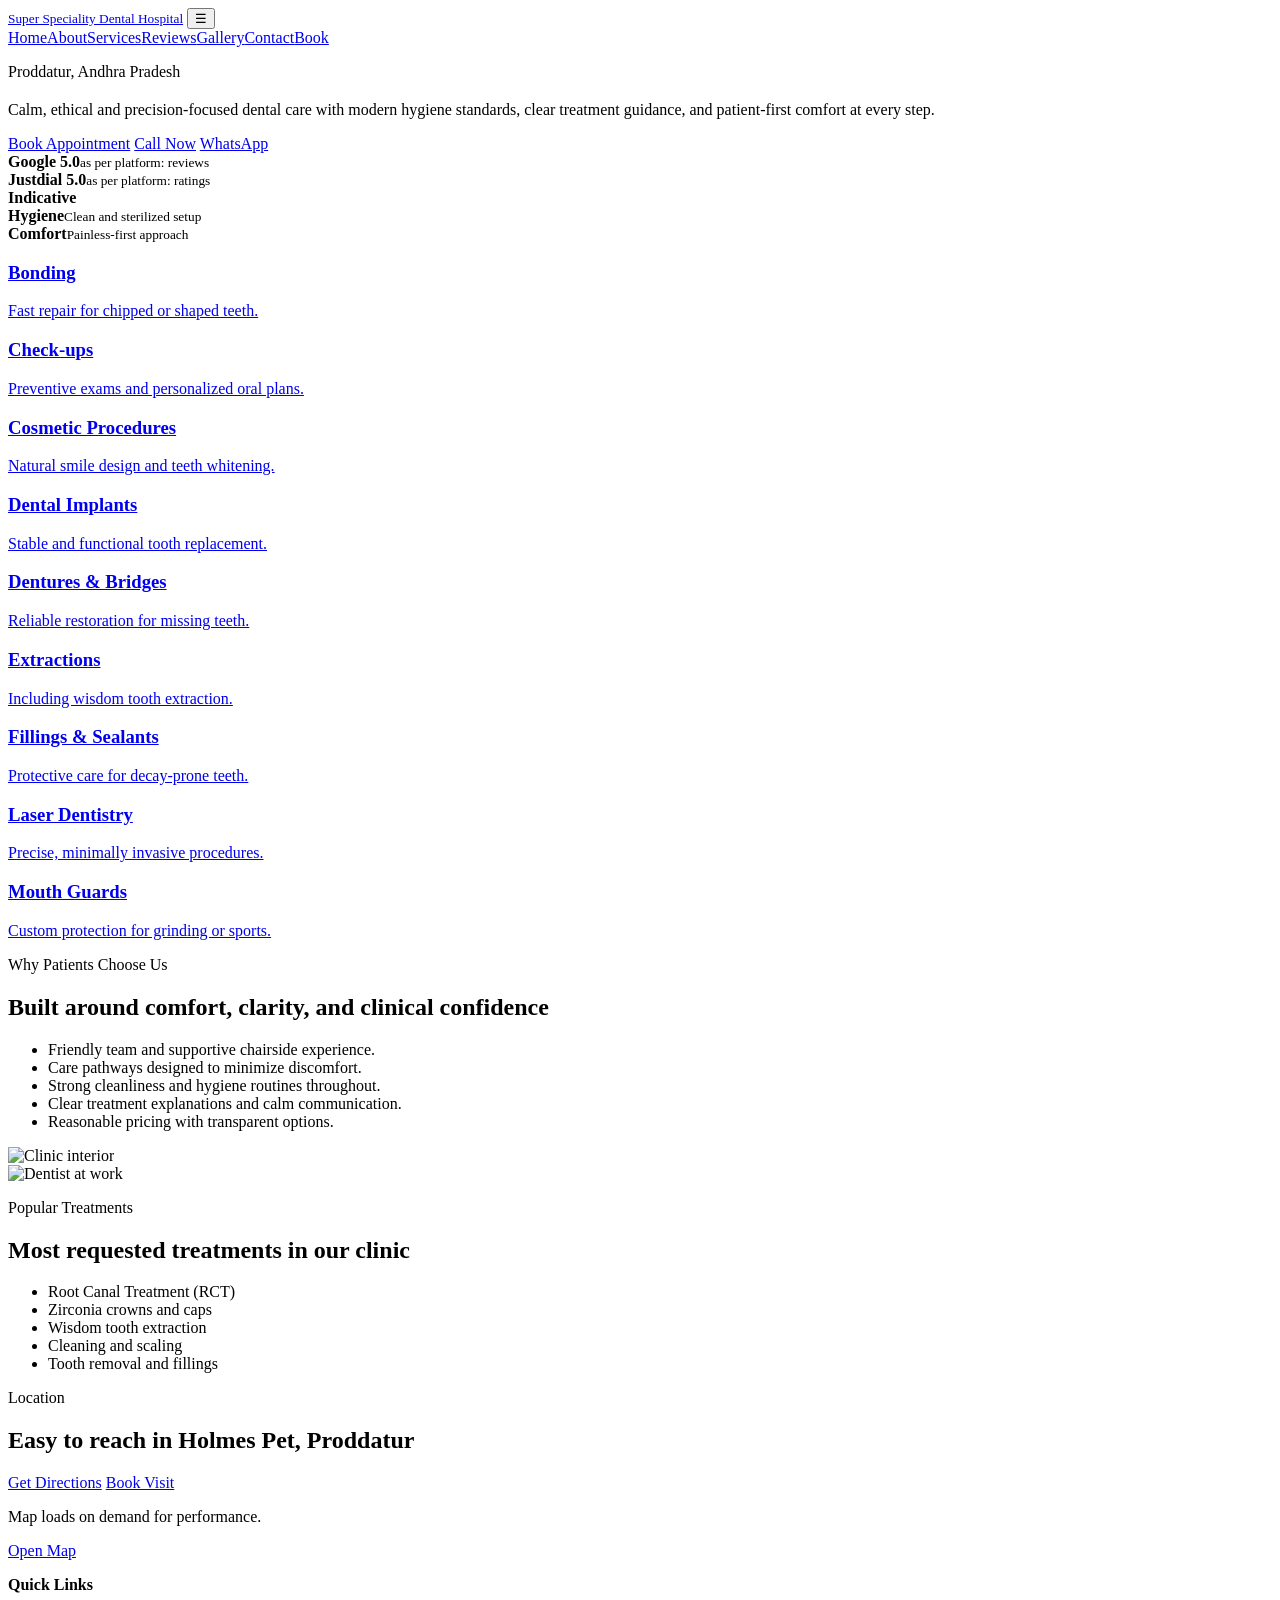
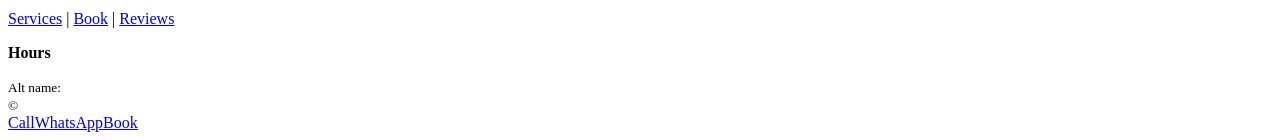
==== index.html @ b83d2870 "Add initial HTML structure for dental hospital site" ====
<!DOCTYPE html>
<html lang="en">
  <head>
    <meta charset="UTF-8" />
    <meta name="viewport" content="width=device-width, initial-scale=1.0" />
    <title>Sri Lakshmi Venkateswara Dental Hospital | Premium Dental Care in Proddatur</title>
    <meta
      name="description"
      content="Sri Lakshmi Venkateswara Dental Hospital in Proddatur offers comfortable dental care, Root Canal Treatment, zirconia crowns, extractions, scaling, and modern hygiene-focused dentistry."
    />
    <meta property="og:title" content="Sri Lakshmi Venkateswara Dental Hospital" />
    <meta property="og:description" content="Premium super speciality dental care in Proddatur, Andhra Pradesh." />
    <meta property="og:type" content="website" />
    <meta property="og:image" content="assets/img/hero-clinic.svg" />
    <link rel="stylesheet" href="assets/css/styles.css" />
    <script src="https://cdn.jsdelivr.net/npm/@tailwindcss/browser@4"></script>
    <script type="application/ld+json">
      {"@context":"https://schema.org","@type":"Dentist","name":"Sri Lakshmi Venkateswara Dental Hospital","areaServed":"Proddatur","address":{"@type":"PostalAddress","streetAddress":"Holmes Pet Rd, opposite Kanva Mart, Ward 20, Holmes Pet","addressLocality":"Proddatur","addressRegion":"Andhra Pradesh","postalCode":"516360","addressCountry":"IN"},"telephone":"+91 90522 77769","openingHours":["Mo-Su 09:00-21:00"]}
    </script>
  </head>
  <body>
    <header class="site-header">
      <div class="container header-row">
        <a class="brand" href="index.html"><strong data-clinic="name"></strong><small>Super Speciality Dental Hospital</small></a>
        <button class="nav-toggle" aria-label="Toggle menu" aria-expanded="false">☰</button>
        <nav class="main-nav" aria-label="Primary navigation">
          <a href="index.html" aria-current="page">Home</a><a href="about.html">About</a><a href="services.html">Services</a><a href="reviews.html">Reviews</a><a href="gallery.html">Gallery</a><a href="contact.html">Contact</a><a href="book.html">Book</a>
        </nav>
      </div>
    </header>

    <main>
      <section class="hero">
        <div class="container hero-inner reveal">
          <p class="eyebrow">Proddatur, Andhra Pradesh</p>
          <h1><span data-clinic="name"></span></h1>
          <p>Calm, ethical and precision-focused dental care with modern hygiene standards, clear treatment guidance, and patient-first comfort at every step.</p>
          <div class="cta-row">
            <a class="btn btn-primary" href="book.html">Book Appointment</a>
            <a class="btn btn-secondary" data-link="tel" href="#">Call Now</a>
            <a class="btn btn-secondary" data-link="wa" href="#" target="_blank" rel="noopener">WhatsApp</a>
          </div>
          <div class="trust-row">
            <div class="trust-item"><strong>Google 5.0</strong><small>as per platform: <span data-clinic="google-count"></span> reviews</small></div>
            <div class="trust-item"><strong>Justdial 5.0</strong><small>as per platform: <span data-clinic="justdial-count"></span> ratings</small></div>
            <div class="trust-item"><strong>Indicative</strong><small data-clinic="pricing"></small></div>
            <div class="trust-item"><strong>Hygiene</strong><small>Clean and sterilized setup</small></div>
            <div class="trust-item"><strong>Comfort</strong><small>Painless-first approach</small></div>
          </div>
        </div>
      </section>

      <section class="section">
        <div class="container grid services-grid">
          <a class="service-item reveal" href="services.html#bonding"><h3>Bonding</h3><p>Fast repair for chipped or shaped teeth.</p></a>
          <a class="service-item reveal" href="services.html#checkups"><h3>Check-ups</h3><p>Preventive exams and personalized oral plans.</p></a>
          <a class="service-item reveal" href="services.html#cosmetic"><h3>Cosmetic Procedures</h3><p>Natural smile design and teeth whitening.</p></a>
          <a class="service-item reveal" href="services.html#implants"><h3>Dental Implants</h3><p>Stable and functional tooth replacement.</p></a>
          <a class="service-item reveal" href="services.html#bridges"><h3>Dentures & Bridges</h3><p>Reliable restoration for missing teeth.</p></a>
          <a class="service-item reveal" href="services.html#extractions"><h3>Extractions</h3><p>Including wisdom tooth extraction.</p></a>
          <a class="service-item reveal" href="services.html#fillings"><h3>Fillings & Sealants</h3><p>Protective care for decay-prone teeth.</p></a>
          <a class="service-item reveal" href="services.html#laser"><h3>Laser Dentistry</h3><p>Precise, minimally invasive procedures.</p></a>
          <a class="service-item reveal" href="services.html#guards"><h3>Mouth Guards</h3><p>Custom protection for grinding or sports.</p></a>
        </div>
      </section>

      <section class="section">
        <div class="container split">
          <div class="reveal">
            <p class="eyebrow">Why Patients Choose Us</p>
            <h2>Built around comfort, clarity, and clinical confidence</h2>
            <ul class="list">
              <li>Friendly team and supportive chairside experience.</li>
              <li>Care pathways designed to minimize discomfort.</li>
              <li>Strong cleanliness and hygiene routines throughout.</li>
              <li>Clear treatment explanations and calm communication.</li>
              <li>Reasonable pricing with transparent options.</li>
            </ul>
          </div>
          <div class="media reveal">
            <img src="assets/img/interior.svg" srcset="assets/img/interior.svg 1x, assets/img/interior.svg 2x" alt="Clinic interior" loading="lazy" width="1200" height="800" />
          </div>
        </div>
      </section>

      <section class="section">
        <div class="container split">
          <div class="media reveal">
            <img src="assets/img/dentist-work.svg" srcset="assets/img/dentist-work.svg 1x, assets/img/dentist-work.svg 2x" alt="Dentist at work" loading="lazy" width="1200" height="800" />
          </div>
          <div class="reveal">
            <p class="eyebrow">Popular Treatments</p>
            <h2>Most requested treatments in our clinic</h2>
            <ul class="list">
              <li>Root Canal Treatment (RCT)</li>
              <li>Zirconia crowns and caps</li>
              <li>Wisdom tooth extraction</li>
              <li>Cleaning and scaling</li>
              <li>Tooth removal and fillings</li>
            </ul>
          </div>
        </div>
      </section>

      <section class="section">
        <div class="container split">
          <div class="reveal">
            <p class="eyebrow">Location</p>
            <h2>Easy to reach in Holmes Pet, Proddatur</h2>
            <p data-clinic="address"></p>
            <p style="margin-top: 0.7rem"><strong data-clinic="hours"></strong></p>
            <div class="cta-row" style="margin-top: 1rem">
              <a class="btn btn-secondary" data-link="dir" href="#" target="_blank" rel="noopener">Get Directions</a>
              <a class="btn btn-primary" href="book.html">Book Visit</a>
            </div>
          </div>
          <div class="map-placeholder reveal">
            <p>Map loads on demand for performance.</p>
            <a class="btn btn-secondary" data-link="dir" href="#" target="_blank" rel="noopener">Open Map</a>
          </div>
        </div>
      </section>
    </main>

    <footer class="footer">
      <div class="container footer-grid">
        <div><strong data-clinic="name"></strong><p data-clinic="address"></p><p><a data-link="tel" href="#" data-clinic="phone"></a></p></div>
        <div><strong>Quick Links</strong><p><a href="services.html">Services</a> | <a href="book.html">Book</a> | <a href="reviews.html">Reviews</a></p></div>
        <div><strong>Hours</strong><p data-clinic="hours"></p><small>Alt name: <span data-clinic="alt-name"></span></small></div>
      </div>
      <div class="container"><small>© <span id="year"></span> <span data-clinic="name"></span></small></div>
    </footer>

    <div class="mobile-bar"><a data-link="tel" href="#">Call</a><a data-link="wa" href="#" target="_blank" rel="noopener">WhatsApp</a><a href="book.html">Book</a></div>
    <script type="module" src="assets/js/main.js"></script>
  </body>
</html>
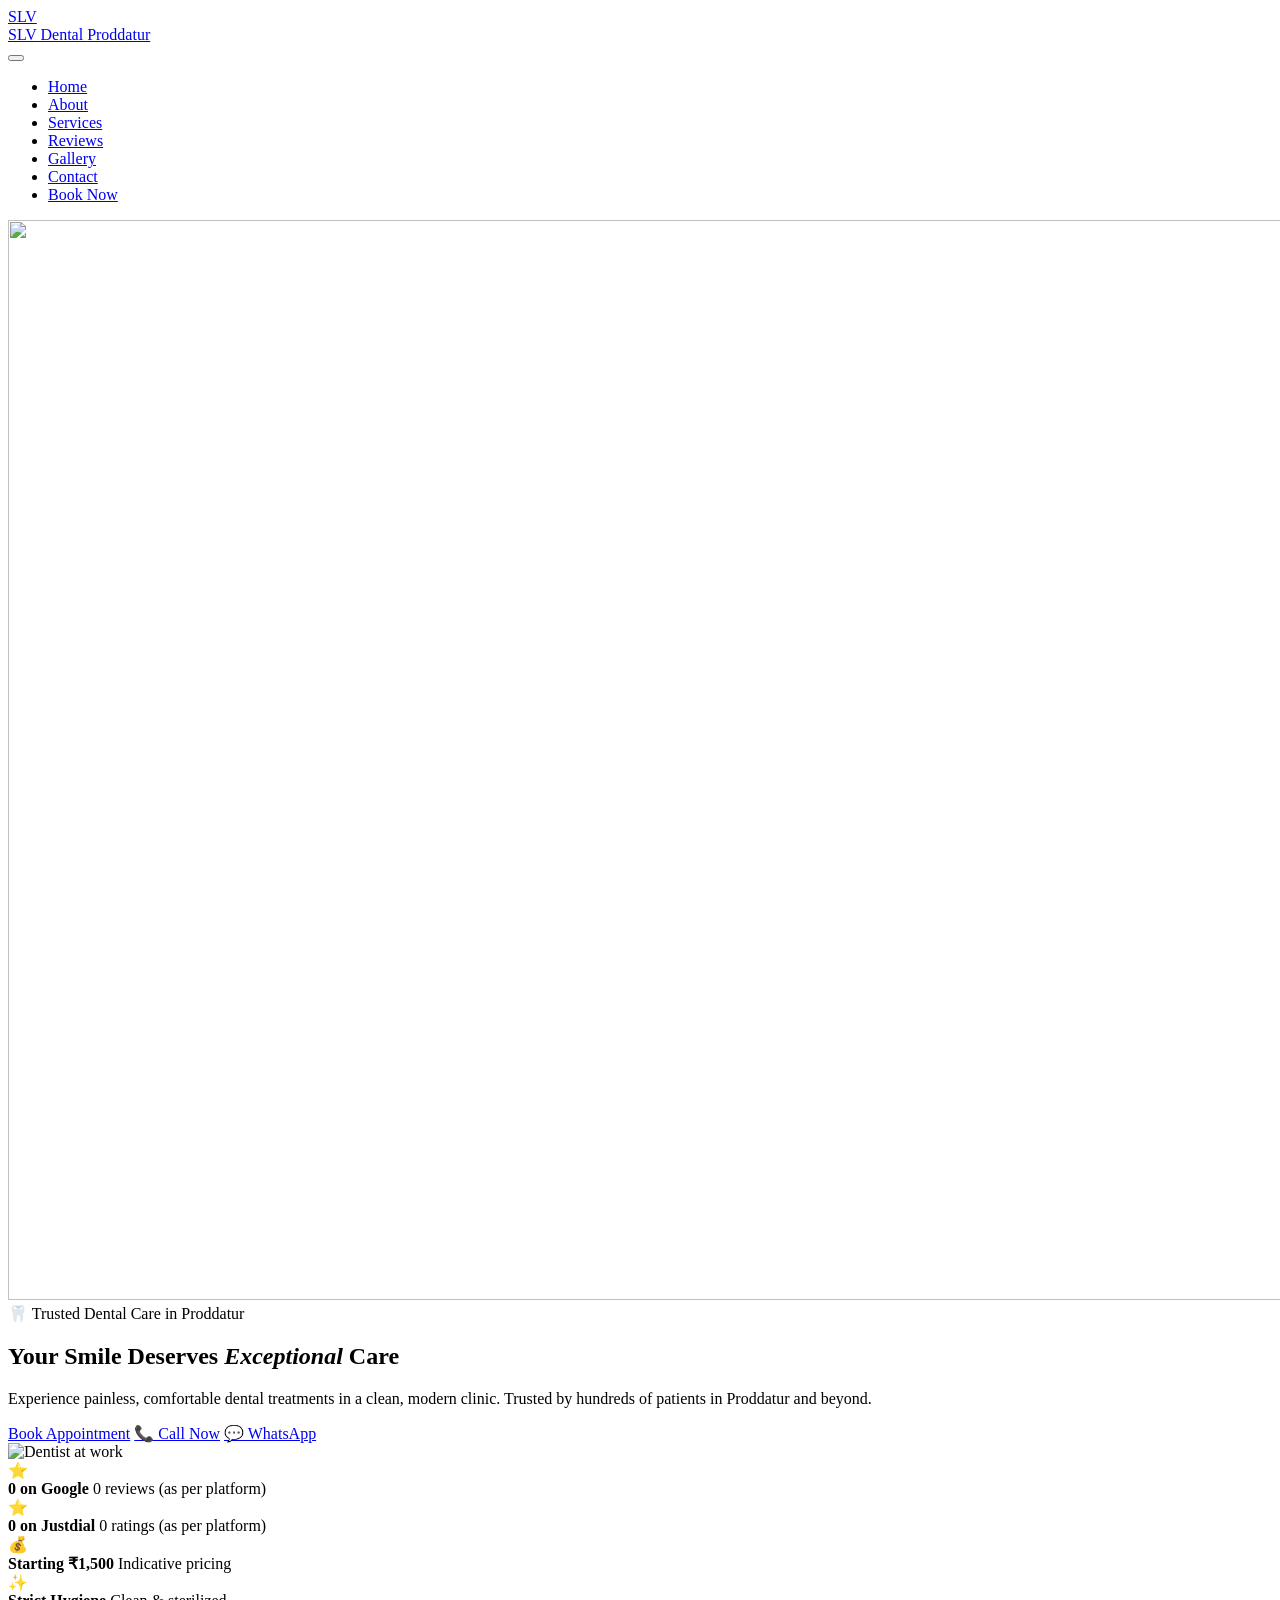
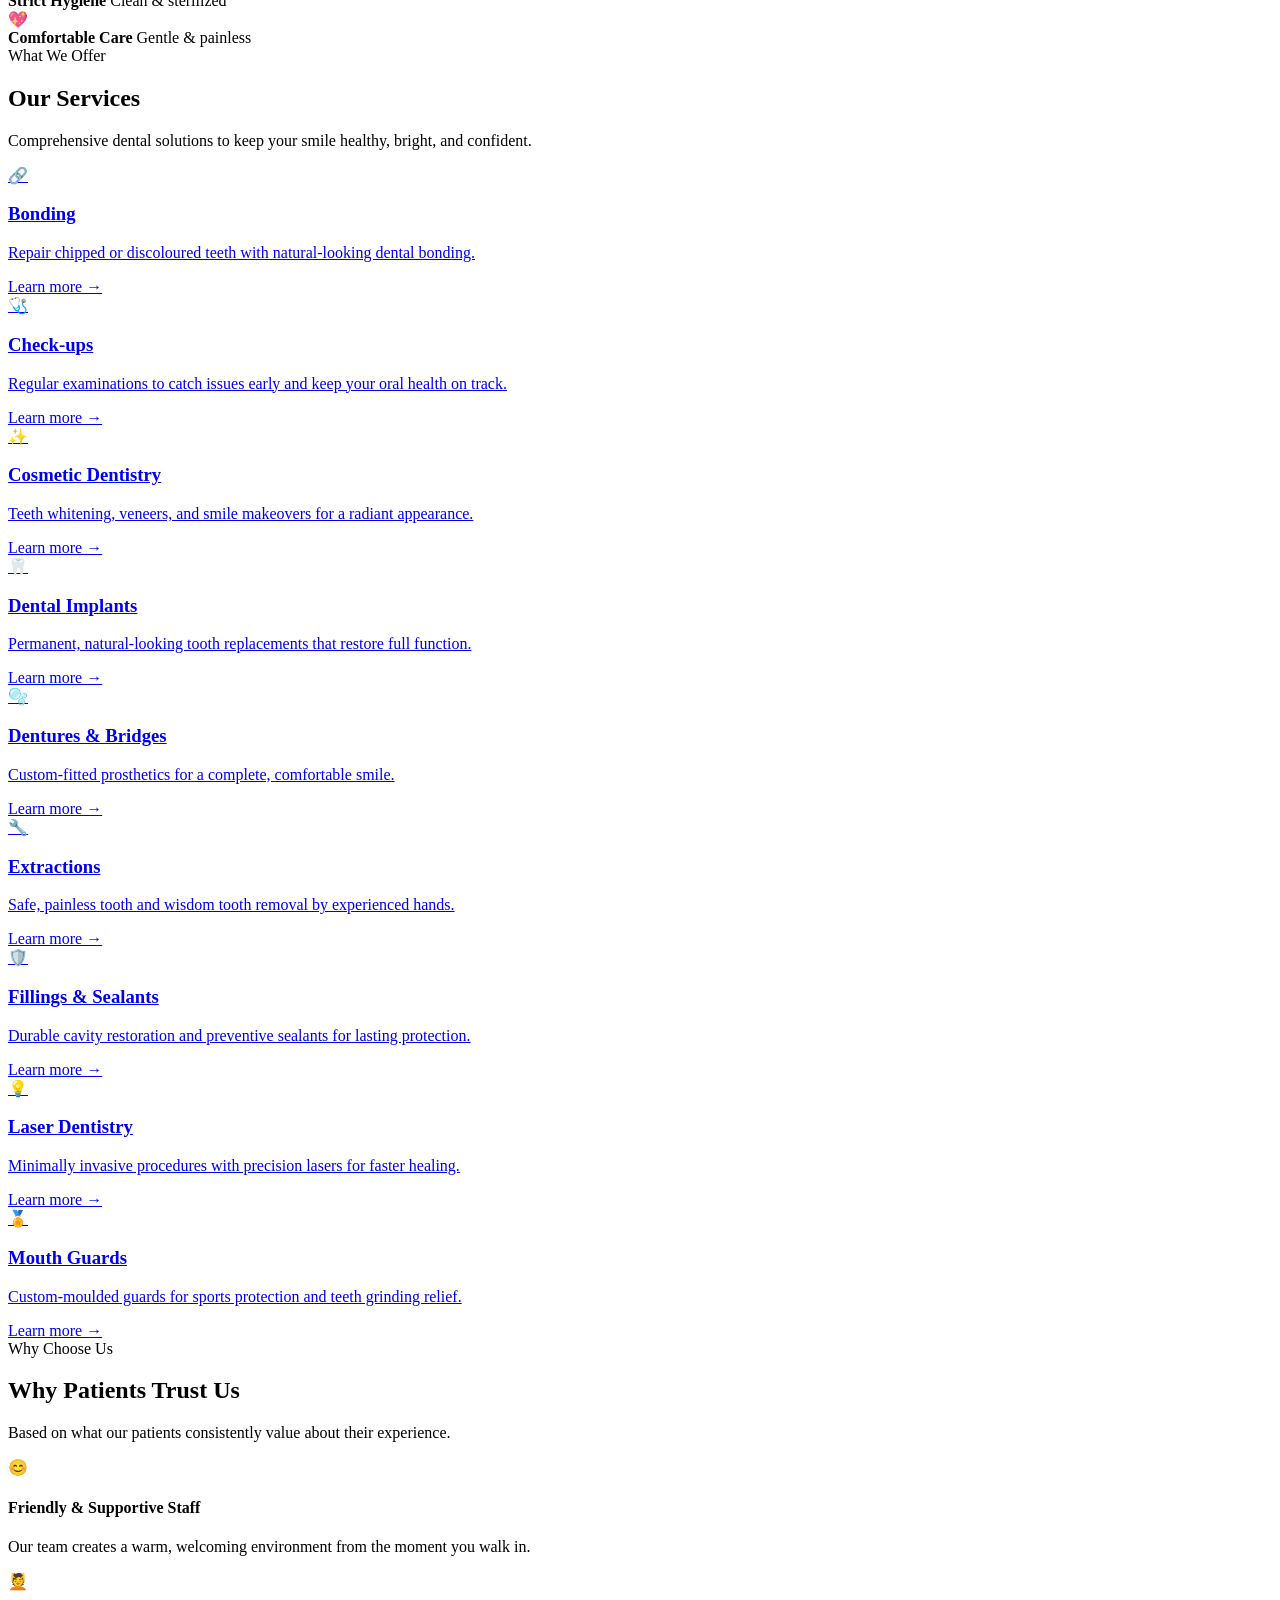
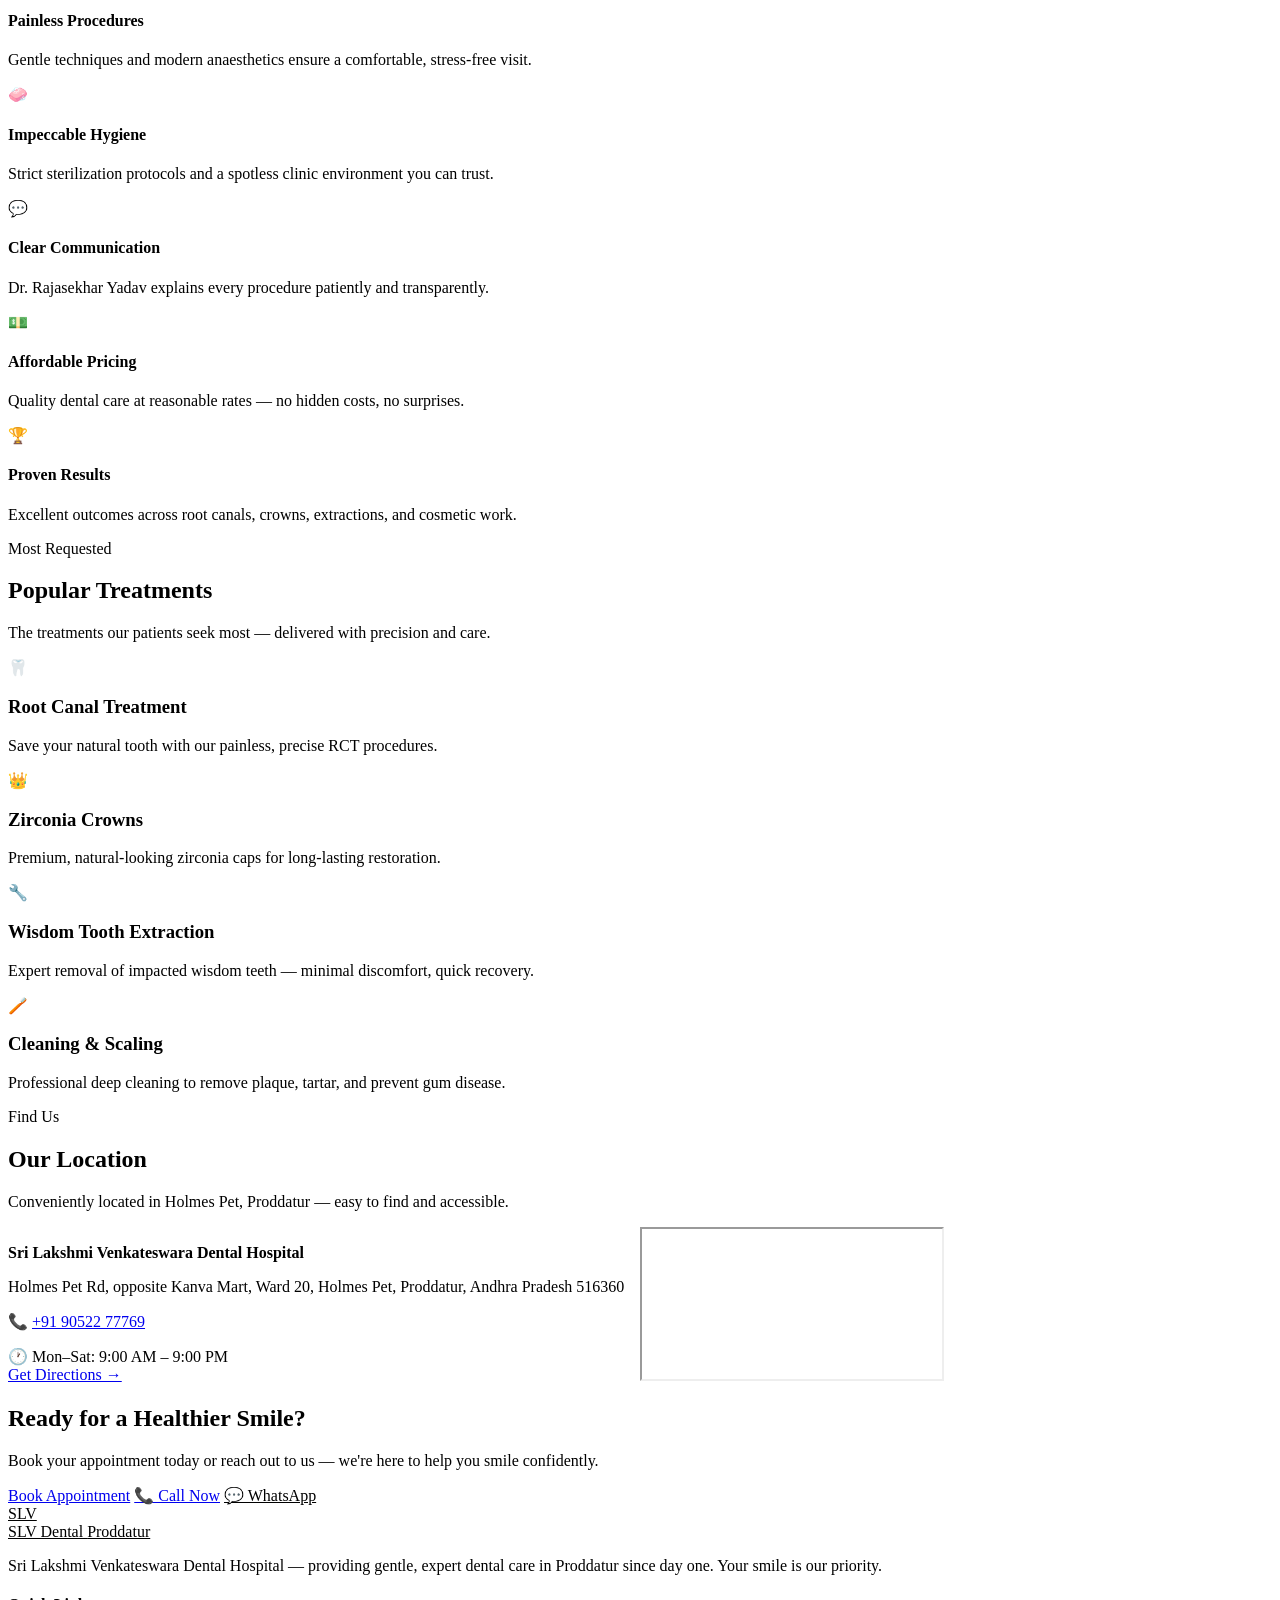
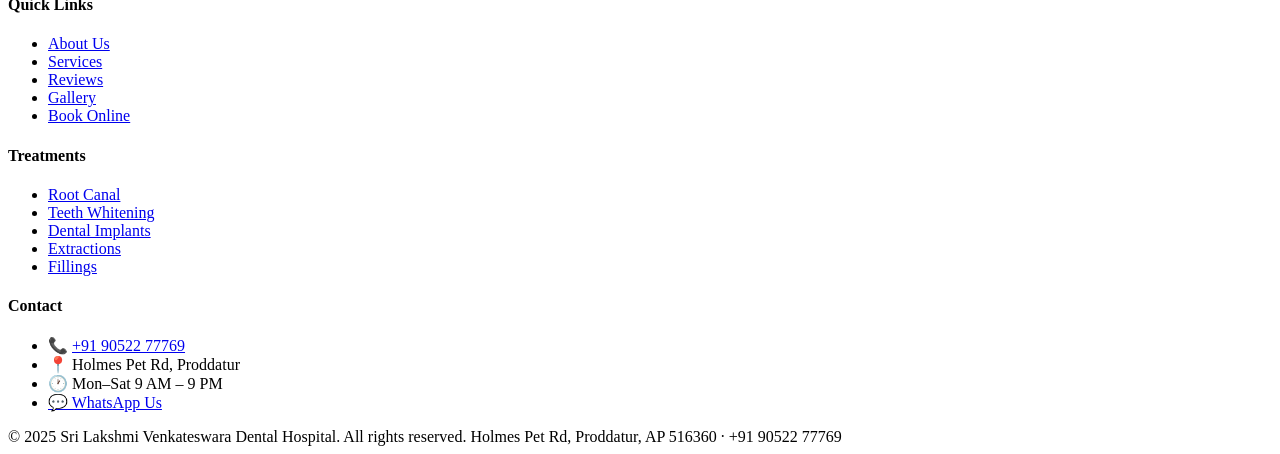
==== commit f748c1ec: "Add files via upload" ====
--- a/index.html
+++ b/index.html
@@ -1,137 +1,417 @@
-<!DOCTYPE html>
-<html lang="en">
-  <head>
-    <meta charset="UTF-8" />
-    <meta name="viewport" content="width=device-width, initial-scale=1.0" />
-    <title>Sri Lakshmi Venkateswara Dental Hospital | Premium Dental Care in Proddatur</title>
-    <meta
-      name="description"
-      content="Sri Lakshmi Venkateswara Dental Hospital in Proddatur offers comfortable dental care, Root Canal Treatment, zirconia crowns, extractions, scaling, and modern hygiene-focused dentistry."
-    />
-    <meta property="og:title" content="Sri Lakshmi Venkateswara Dental Hospital" />
-    <meta property="og:description" content="Premium super speciality dental care in Proddatur, Andhra Pradesh." />
-    <meta property="og:type" content="website" />
-    <meta property="og:image" content="assets/img/hero-clinic.svg" />
-    <link rel="stylesheet" href="assets/css/styles.css" />
-    <script src="https://cdn.jsdelivr.net/npm/@tailwindcss/browser@4"></script>
-    <script type="application/ld+json">
-      {"@context":"https://schema.org","@type":"Dentist","name":"Sri Lakshmi Venkateswara Dental Hospital","areaServed":"Proddatur","address":{"@type":"PostalAddress","streetAddress":"Holmes Pet Rd, opposite Kanva Mart, Ward 20, Holmes Pet","addressLocality":"Proddatur","addressRegion":"Andhra Pradesh","postalCode":"516360","addressCountry":"IN"},"telephone":"+91 90522 77769","openingHours":["Mo-Su 09:00-21:00"]}
-    </script>
-  </head>
-  <body>
-    <header class="site-header">
-      <div class="container header-row">
-        <a class="brand" href="index.html"><strong data-clinic="name"></strong><small>Super Speciality Dental Hospital</small></a>
-        <button class="nav-toggle" aria-label="Toggle menu" aria-expanded="false">☰</button>
-        <nav class="main-nav" aria-label="Primary navigation">
-          <a href="index.html" aria-current="page">Home</a><a href="about.html">About</a><a href="services.html">Services</a><a href="reviews.html">Reviews</a><a href="gallery.html">Gallery</a><a href="contact.html">Contact</a><a href="book.html">Book</a>
-        </nav>
-      </div>
-    </header>
-
-    <main>
-      <section class="hero">
-        <div class="container hero-inner reveal">
-          <p class="eyebrow">Proddatur, Andhra Pradesh</p>
-          <h1><span data-clinic="name"></span></h1>
-          <p>Calm, ethical and precision-focused dental care with modern hygiene standards, clear treatment guidance, and patient-first comfort at every step.</p>
-          <div class="cta-row">
-            <a class="btn btn-primary" href="book.html">Book Appointment</a>
-            <a class="btn btn-secondary" data-link="tel" href="#">Call Now</a>
-            <a class="btn btn-secondary" data-link="wa" href="#" target="_blank" rel="noopener">WhatsApp</a>
-          </div>
-          <div class="trust-row">
-            <div class="trust-item"><strong>Google 5.0</strong><small>as per platform: <span data-clinic="google-count"></span> reviews</small></div>
-            <div class="trust-item"><strong>Justdial 5.0</strong><small>as per platform: <span data-clinic="justdial-count"></span> ratings</small></div>
-            <div class="trust-item"><strong>Indicative</strong><small data-clinic="pricing"></small></div>
-            <div class="trust-item"><strong>Hygiene</strong><small>Clean and sterilized setup</small></div>
-            <div class="trust-item"><strong>Comfort</strong><small>Painless-first approach</small></div>
-          </div>
-        </div>
-      </section>
-
-      <section class="section">
-        <div class="container grid services-grid">
-          <a class="service-item reveal" href="services.html#bonding"><h3>Bonding</h3><p>Fast repair for chipped or shaped teeth.</p></a>
-          <a class="service-item reveal" href="services.html#checkups"><h3>Check-ups</h3><p>Preventive exams and personalized oral plans.</p></a>
-          <a class="service-item reveal" href="services.html#cosmetic"><h3>Cosmetic Procedures</h3><p>Natural smile design and teeth whitening.</p></a>
-          <a class="service-item reveal" href="services.html#implants"><h3>Dental Implants</h3><p>Stable and functional tooth replacement.</p></a>
-          <a class="service-item reveal" href="services.html#bridges"><h3>Dentures & Bridges</h3><p>Reliable restoration for missing teeth.</p></a>
-          <a class="service-item reveal" href="services.html#extractions"><h3>Extractions</h3><p>Including wisdom tooth extraction.</p></a>
-          <a class="service-item reveal" href="services.html#fillings"><h3>Fillings & Sealants</h3><p>Protective care for decay-prone teeth.</p></a>
-          <a class="service-item reveal" href="services.html#laser"><h3>Laser Dentistry</h3><p>Precise, minimally invasive procedures.</p></a>
-          <a class="service-item reveal" href="services.html#guards"><h3>Mouth Guards</h3><p>Custom protection for grinding or sports.</p></a>
-        </div>
-      </section>
-
-      <section class="section">
-        <div class="container split">
-          <div class="reveal">
-            <p class="eyebrow">Why Patients Choose Us</p>
-            <h2>Built around comfort, clarity, and clinical confidence</h2>
-            <ul class="list">
-              <li>Friendly team and supportive chairside experience.</li>
-              <li>Care pathways designed to minimize discomfort.</li>
-              <li>Strong cleanliness and hygiene routines throughout.</li>
-              <li>Clear treatment explanations and calm communication.</li>
-              <li>Reasonable pricing with transparent options.</li>
-            </ul>
-          </div>
-          <div class="media reveal">
-            <img src="assets/img/interior.svg" srcset="assets/img/interior.svg 1x, assets/img/interior.svg 2x" alt="Clinic interior" loading="lazy" width="1200" height="800" />
-          </div>
-        </div>
-      </section>
-
-      <section class="section">
-        <div class="container split">
-          <div class="media reveal">
-            <img src="assets/img/dentist-work.svg" srcset="assets/img/dentist-work.svg 1x, assets/img/dentist-work.svg 2x" alt="Dentist at work" loading="lazy" width="1200" height="800" />
-          </div>
-          <div class="reveal">
-            <p class="eyebrow">Popular Treatments</p>
-            <h2>Most requested treatments in our clinic</h2>
-            <ul class="list">
-              <li>Root Canal Treatment (RCT)</li>
-              <li>Zirconia crowns and caps</li>
-              <li>Wisdom tooth extraction</li>
-              <li>Cleaning and scaling</li>
-              <li>Tooth removal and fillings</li>
-            </ul>
-          </div>
-        </div>
-      </section>
-
-      <section class="section">
-        <div class="container split">
-          <div class="reveal">
-            <p class="eyebrow">Location</p>
-            <h2>Easy to reach in Holmes Pet, Proddatur</h2>
-            <p data-clinic="address"></p>
-            <p style="margin-top: 0.7rem"><strong data-clinic="hours"></strong></p>
-            <div class="cta-row" style="margin-top: 1rem">
-              <a class="btn btn-secondary" data-link="dir" href="#" target="_blank" rel="noopener">Get Directions</a>
-              <a class="btn btn-primary" href="book.html">Book Visit</a>
-            </div>
-          </div>
-          <div class="map-placeholder reveal">
-            <p>Map loads on demand for performance.</p>
-            <a class="btn btn-secondary" data-link="dir" href="#" target="_blank" rel="noopener">Open Map</a>
-          </div>
-        </div>
-      </section>
-    </main>
-
-    <footer class="footer">
-      <div class="container footer-grid">
-        <div><strong data-clinic="name"></strong><p data-clinic="address"></p><p><a data-link="tel" href="#" data-clinic="phone"></a></p></div>
-        <div><strong>Quick Links</strong><p><a href="services.html">Services</a> | <a href="book.html">Book</a> | <a href="reviews.html">Reviews</a></p></div>
-        <div><strong>Hours</strong><p data-clinic="hours"></p><small>Alt name: <span data-clinic="alt-name"></span></small></div>
-      </div>
-      <div class="container"><small>© <span id="year"></span> <span data-clinic="name"></span></small></div>
-    </footer>
-
-    <div class="mobile-bar"><a data-link="tel" href="#">Call</a><a data-link="wa" href="#" target="_blank" rel="noopener">WhatsApp</a><a href="book.html">Book</a></div>
-    <script type="module" src="assets/js/main.js"></script>
-  </body>
-</html>
+<!DOCTYPE html>
+<html lang="en">
+
+<head>
+  <meta charset="UTF-8">
+  <meta name="viewport" content="width=device-width, initial-scale=1.0">
+  <title>Sri Lakshmi Venkateswara Dental Hospital — Premium Dental Care in Proddatur</title>
+  <meta name="description"
+    content="Sri Lakshmi Venkateswara Dental Hospital — Proddatur's trusted dental clinic. Painless root canals, zirconia crowns, implants, and cosmetic dentistry by Dr. Rajasekhar Yadav. Book your appointment today.">
+  <meta name="keywords"
+    content="dental clinic Proddatur, dentist Proddatur, root canal, zirconia crown, dental implants, teeth whitening, Dr Rajasekhar Yadav">
+  <meta property="og:title" content="Sri Lakshmi Venkateswara Dental Hospital">
+  <meta property="og:description"
+    content="Premium dental care in Proddatur. Painless procedures, caring staff, and advanced treatments. Book online today.">
+  <meta property="og:type" content="website">
+  <meta property="og:image" content="assets/img/hero-dental.jpg">
+  <link rel="preconnect" href="https://fonts.googleapis.com">
+  <link rel="preconnect" href="https://fonts.gstatic.com" crossorigin>
+  <link href="https://fonts.googleapis.com/css2?family=Inter:wght@400;500;600;700;800&display=swap" rel="stylesheet">
+  <link rel="stylesheet" href="assets/css/styles.css">
+  <script type="application/ld+json">
+  {
+    "@context": "https://schema.org",
+    "@type": "Dentist",
+    "name": "Sri Lakshmi Venkateswara Dental Hospital",
+    "alternateName": "Sri Lakshmi Venkateshwara Super Speciality Dental Hospital",
+    "image": "assets/img/hero-dental.jpg",
+    "telephone": "+919052277769",
+    "address": {
+      "@type": "PostalAddress",
+      "streetAddress": "Holmes Pet Rd, opposite Kanva Mart, Ward 20, Holmes Pet",
+      "addressLocality": "Proddatur",
+      "addressRegion": "Andhra Pradesh",
+      "postalCode": "516360",
+      "addressCountry": "IN"
+    },
+    "areaServed": "Proddatur",
+    "openingHours": "Mo-Sa 09:00-21:00",
+    "aggregateRating": {
+      "@type": "AggregateRating",
+      "ratingValue": "5.0",
+      "reviewCount": "97"
+    },
+    "priceRange": "₹1500+"
+  }
+  </script>
+</head>
+
+<body>
+
+  <!-- ====== Header ====== -->
+  <header class="header" id="header">
+    <div class="header__inner">
+      <a href="index.html" class="header__logo" aria-label="Home">
+        <div class="header__logo-icon">SLV</div>
+        <div class="header__logo-text">
+          SLV Dental
+          <span>Proddatur</span>
+        </div>
+      </a>
+
+      <button class="nav-toggle" aria-label="Toggle menu" aria-expanded="false">
+        <span></span><span></span><span></span>
+      </button>
+
+      <nav class="nav" id="main-nav">
+        <ul class="nav__list">
+          <li><a href="index.html" class="nav__link">Home</a></li>
+          <li><a href="about.html" class="nav__link">About</a></li>
+          <li><a href="services.html" class="nav__link">Services</a></li>
+          <li><a href="reviews.html" class="nav__link">Reviews</a></li>
+          <li><a href="gallery.html" class="nav__link">Gallery</a></li>
+          <li><a href="contact.html" class="nav__link">Contact</a></li>
+          <li class="nav__book"><a href="book.html" class="btn btn--primary btn--sm">Book Now</a></li>
+        </ul>
+      </nav>
+    </div>
+  </header>
+
+  <!-- ====== Hero ====== -->
+  <section class="hero" id="hero">
+    <div class="hero__bg">
+      <img src="assets/img/hero-dental.jpg" alt="" class="hero__bg-img" loading="eager" width="1920" height="1080">
+      <div class="hero__bg-overlay"></div>
+    </div>
+
+    <div class="container hero__content">
+      <div class="hero__tag">🦷 Trusted Dental Care in Proddatur</div>
+      <h1 class="hero__title">Your Smile Deserves <em>Exceptional</em> Care</h1>
+      <p class="hero__subtitle">Experience painless, comfortable dental treatments in a clean, modern clinic. Trusted by
+        hundreds of patients in Proddatur and beyond.</p>
+      <div class="btn-group">
+        <a href="book.html" class="btn btn--primary btn--lg">Book Appointment</a>
+        <a href="tel:+919052277769" class="btn btn--outline btn--lg">📞 Call Now</a>
+        <a href="https://wa.me/919052277769?text=Hi%2C%20I%20would%20like%20to%20book%20an%20appointment."
+          target="_blank" rel="noopener" class="btn btn--white btn--lg">💬 WhatsApp</a>
+      </div>
+    </div>
+
+    <div class="hero__visual" aria-hidden="true">
+      <img src="assets/img/dentist-work.jpg" alt="Dentist at work" loading="eager" width="560" height="560">
+    </div>
+  </section>
+
+  <!-- ====== Trust Bar ====== -->
+  <section class="trust-bar" id="trust-bar">
+    <div class="container">
+      <div class="trust-bar__grid">
+        <div class="trust-item reveal">
+          <div class="trust-item__icon trust-item__icon--google">⭐</div>
+          <div class="trust-item__info">
+            <strong><span data-count="5.0">0</span> on Google</strong>
+            <span><span data-count="97">0</span> reviews (as per platform)</span>
+          </div>
+        </div>
+        <div class="trust-item reveal reveal-delay-1">
+          <div class="trust-item__icon trust-item__icon--justdial">⭐</div>
+          <div class="trust-item__info">
+            <strong><span data-count="5.0">0</span> on Justdial</strong>
+            <span><span data-count="204">0</span> ratings (as per platform)</span>
+          </div>
+        </div>
+        <div class="trust-item reveal reveal-delay-2">
+          <div class="trust-item__icon trust-item__icon--price">💰</div>
+          <div class="trust-item__info">
+            <strong>Starting ₹1,500</strong>
+            <span>Indicative pricing</span>
+          </div>
+        </div>
+        <div class="trust-item reveal reveal-delay-3">
+          <div class="trust-item__icon trust-item__icon--hygiene">✨</div>
+          <div class="trust-item__info">
+            <strong>Strict Hygiene</strong>
+            <span>Clean &amp; sterilized</span>
+          </div>
+        </div>
+        <div class="trust-item reveal reveal-delay-4">
+          <div class="trust-item__icon trust-item__icon--comfort">💖</div>
+          <div class="trust-item__info">
+            <strong>Comfortable Care</strong>
+            <span>Gentle &amp; painless</span>
+          </div>
+        </div>
+      </div>
+    </div>
+  </section>
+
+  <!-- ====== Services Grid ====== -->
+  <section class="section" id="services">
+    <div class="container">
+      <div class="section__header reveal">
+        <span class="section__tag">What We Offer</span>
+        <h2>Our Services</h2>
+        <p class="section__subtitle">Comprehensive dental solutions to keep your smile healthy, bright, and confident.
+        </p>
+      </div>
+
+      <div class="services-grid">
+        <a href="services.html#bonding" class="card reveal">
+          <div class="card__icon">🔗</div>
+          <h3 class="card__title">Bonding</h3>
+          <p class="card__text">Repair chipped or discoloured teeth with natural-looking dental bonding.</p>
+          <span class="card__link">Learn more →</span>
+        </a>
+        <a href="services.html#checkups" class="card reveal reveal-delay-1">
+          <div class="card__icon">🩺</div>
+          <h3 class="card__title">Check-ups</h3>
+          <p class="card__text">Regular examinations to catch issues early and keep your oral health on track.</p>
+          <span class="card__link">Learn more →</span>
+        </a>
+        <a href="services.html#cosmetic" class="card reveal reveal-delay-2">
+          <div class="card__icon">✨</div>
+          <h3 class="card__title">Cosmetic Dentistry</h3>
+          <p class="card__text">Teeth whitening, veneers, and smile makeovers for a radiant appearance.</p>
+          <span class="card__link">Learn more →</span>
+        </a>
+        <a href="services.html#implants" class="card reveal reveal-delay-3">
+          <div class="card__icon">🦷</div>
+          <h3 class="card__title">Dental Implants</h3>
+          <p class="card__text">Permanent, natural-looking tooth replacements that restore full function.</p>
+          <span class="card__link">Learn more →</span>
+        </a>
+        <a href="services.html#dentures" class="card reveal">
+          <div class="card__icon">🫧</div>
+          <h3 class="card__title">Dentures &amp; Bridges</h3>
+          <p class="card__text">Custom-fitted prosthetics for a complete, comfortable smile.</p>
+          <span class="card__link">Learn more →</span>
+        </a>
+        <a href="services.html#extractions" class="card reveal reveal-delay-1">
+          <div class="card__icon">🔧</div>
+          <h3 class="card__title">Extractions</h3>
+          <p class="card__text">Safe, painless tooth and wisdom tooth removal by experienced hands.</p>
+          <span class="card__link">Learn more →</span>
+        </a>
+        <a href="services.html#fillings" class="card reveal reveal-delay-2">
+          <div class="card__icon">🛡️</div>
+          <h3 class="card__title">Fillings &amp; Sealants</h3>
+          <p class="card__text">Durable cavity restoration and preventive sealants for lasting protection.</p>
+          <span class="card__link">Learn more →</span>
+        </a>
+        <a href="services.html#laser" class="card reveal reveal-delay-3">
+          <div class="card__icon">💡</div>
+          <h3 class="card__title">Laser Dentistry</h3>
+          <p class="card__text">Minimally invasive procedures with precision lasers for faster healing.</p>
+          <span class="card__link">Learn more →</span>
+        </a>
+        <a href="services.html#mouthguards" class="card reveal">
+          <div class="card__icon">🏅</div>
+          <h3 class="card__title">Mouth Guards</h3>
+          <p class="card__text">Custom-moulded guards for sports protection and teeth grinding relief.</p>
+          <span class="card__link">Learn more →</span>
+        </a>
+      </div>
+    </div>
+  </section>
+
+  <!-- ====== Why Patients Choose Us ====== -->
+  <section class="section section--alt" id="why-us">
+    <div class="container">
+      <div class="section__header reveal">
+        <span class="section__tag">Why Choose Us</span>
+        <h2>Why Patients Trust Us</h2>
+        <p class="section__subtitle">Based on what our patients consistently value about their experience.</p>
+      </div>
+
+      <div class="why-grid">
+        <div class="why-item reveal">
+          <div class="why-item__icon">😊</div>
+          <div>
+            <h4 class="why-item__title">Friendly &amp; Supportive Staff</h4>
+            <p class="why-item__text">Our team creates a warm, welcoming environment from the moment you walk in.</p>
+          </div>
+        </div>
+        <div class="why-item reveal reveal-delay-1">
+          <div class="why-item__icon">💆</div>
+          <div>
+            <h4 class="why-item__title">Painless Procedures</h4>
+            <p class="why-item__text">Gentle techniques and modern anaesthetics ensure a comfortable, stress-free visit.
+            </p>
+          </div>
+        </div>
+        <div class="why-item reveal reveal-delay-2">
+          <div class="why-item__icon">🧼</div>
+          <div>
+            <h4 class="why-item__title">Impeccable Hygiene</h4>
+            <p class="why-item__text">Strict sterilization protocols and a spotless clinic environment you can trust.
+            </p>
+          </div>
+        </div>
+        <div class="why-item reveal reveal-delay-3">
+          <div class="why-item__icon">💬</div>
+          <div>
+            <h4 class="why-item__title">Clear Communication</h4>
+            <p class="why-item__text">Dr. Rajasekhar Yadav explains every procedure patiently and transparently.</p>
+          </div>
+        </div>
+        <div class="why-item reveal">
+          <div class="why-item__icon">💵</div>
+          <div>
+            <h4 class="why-item__title">Affordable Pricing</h4>
+            <p class="why-item__text">Quality dental care at reasonable rates — no hidden costs, no surprises.</p>
+          </div>
+        </div>
+        <div class="why-item reveal reveal-delay-1">
+          <div class="why-item__icon">🏆</div>
+          <div>
+            <h4 class="why-item__title">Proven Results</h4>
+            <p class="why-item__text">Excellent outcomes across root canals, crowns, extractions, and cosmetic work.</p>
+          </div>
+        </div>
+      </div>
+    </div>
+  </section>
+
+  <!-- ====== Popular Treatments ====== -->
+  <section class="section" id="treatments">
+    <div class="container">
+      <div class="section__header reveal">
+        <span class="section__tag">Most Requested</span>
+        <h2>Popular Treatments</h2>
+        <p class="section__subtitle">The treatments our patients seek most — delivered with precision and care.</p>
+      </div>
+
+      <div class="treatments-grid">
+        <div class="card treatment-card reveal">
+          <div class="card__icon">🦷</div>
+          <h3 class="card__title">Root Canal Treatment</h3>
+          <p class="card__text">Save your natural tooth with our painless, precise RCT procedures.</p>
+        </div>
+        <div class="card treatment-card reveal reveal-delay-1">
+          <div class="card__icon">👑</div>
+          <h3 class="card__title">Zirconia Crowns</h3>
+          <p class="card__text">Premium, natural-looking zirconia caps for long-lasting restoration.</p>
+        </div>
+        <div class="card treatment-card reveal reveal-delay-2">
+          <div class="card__icon">🔧</div>
+          <h3 class="card__title">Wisdom Tooth Extraction</h3>
+          <p class="card__text">Expert removal of impacted wisdom teeth — minimal discomfort, quick recovery.</p>
+        </div>
+        <div class="card treatment-card reveal reveal-delay-3">
+          <div class="card__icon">🪥</div>
+          <h3 class="card__title">Cleaning &amp; Scaling</h3>
+          <p class="card__text">Professional deep cleaning to remove plaque, tartar, and prevent gum disease.</p>
+        </div>
+      </div>
+    </div>
+  </section>
+
+  <!-- ====== Location Preview ====== -->
+  <section class="section section--alt" id="location">
+    <div class="container">
+      <div class="section__header reveal">
+        <span class="section__tag">Find Us</span>
+        <h2>Our Location</h2>
+        <p class="section__subtitle">Conveniently located in Holmes Pet, Proddatur — easy to find and accessible.</p>
+      </div>
+
+      <div class="reveal" style="display:grid; grid-template-columns: 1fr 1fr; gap:var(--sp-8); align-items:center;">
+        <div>
+          <p style="margin-bottom:var(--sp-4); font-size:var(--fs-md);">
+            <strong>Sri Lakshmi Venkateswara Dental Hospital</strong>
+          </p>
+          <p style="margin-bottom:var(--sp-4); color:var(--clr-text-muted);">
+            Holmes Pet Rd, opposite Kanva Mart, Ward 20, Holmes Pet, Proddatur, Andhra Pradesh 516360
+          </p>
+          <p style="margin-bottom:var(--sp-4); color:var(--clr-text-muted);">
+            📞 <a href="tel:+919052277769">+91 90522 77769</a>
+          </p>
+          <p style="margin-bottom:var(--sp-6); color:var(--clr-text-muted);">
+            🕐 Mon–Sat: 9:00 AM – 9:00 PM
+          </p>
+          <a href="https://www.google.com/maps/dir/?api=1&destination=Sri+Lakshmi+Venkateswara+Dental+Hospital+Proddatur"
+            target="_blank" rel="noopener" class="btn btn--primary">Get Directions →</a>
+        </div>
+        <div class="map-placeholder" id="map-area">
+          <iframe title="Clinic location on Google Maps" loading="lazy" referrerpolicy="no-referrer-when-downgrade"
+            src="https://www.google.com/maps/embed?pb=!1m18!1m12!1m3!1d3844.0!2d78.55!3d14.75!2m3!1f0!2f0!3f0!3m2!1i1024!2i768!4f13.1!3m3!1m2!1s0x0%3A0x0!2z!5e0!3m2!1sen!2sin!4v1700000000000"
+            allowfullscreen>
+          </iframe>
+        </div>
+      </div>
+    </div>
+  </section>
+
+  <!-- ====== CTA Section ====== -->
+  <section class="cta-section" id="cta">
+    <div class="container">
+      <h2 class="reveal">Ready for a Healthier Smile?</h2>
+      <p class="reveal reveal-delay-1">Book your appointment today or reach out to us — we're here to help you smile
+        confidently.</p>
+      <div class="btn-group reveal reveal-delay-2" style="justify-content:center;">
+        <a href="book.html" class="btn btn--primary btn--lg">Book Appointment</a>
+        <a href="tel:+919052277769" class="btn btn--white btn--lg">📞 Call Now</a>
+        <a href="https://wa.me/919052277769?text=Hi%2C%20I%20would%20like%20to%20book%20an%20appointment."
+          target="_blank" rel="noopener" class="btn btn--outline btn--lg"
+          style="border-color:var(--clr-teal-300); color:var(--clr-teal-300);">💬 WhatsApp</a>
+      </div>
+    </div>
+  </section>
+
+  <!-- ====== Footer ====== -->
+  <footer class="footer" id="footer">
+    <div class="container">
+      <div class="footer__grid">
+        <div class="footer__brand">
+          <a href="index.html" class="header__logo" style="color:var(--clr-white);">
+            <div class="header__logo-icon">SLV</div>
+            <div class="header__logo-text">
+              SLV Dental
+              <span style="color:var(--clr-gray-400);">Proddatur</span>
+            </div>
+          </a>
+          <p>Sri Lakshmi Venkateswara Dental Hospital — providing gentle, expert dental care in Proddatur since day one.
+            Your smile is our priority.</p>
+        </div>
+        <div>
+          <h4 class="footer__heading">Quick Links</h4>
+          <ul class="footer__links">
+            <li><a href="about.html">About Us</a></li>
+            <li><a href="services.html">Services</a></li>
+            <li><a href="reviews.html">Reviews</a></li>
+            <li><a href="gallery.html">Gallery</a></li>
+            <li><a href="book.html">Book Online</a></li>
+          </ul>
+        </div>
+        <div>
+          <h4 class="footer__heading">Treatments</h4>
+          <ul class="footer__links">
+            <li><a href="services.html#rct">Root Canal</a></li>
+            <li><a href="services.html#cosmetic">Teeth Whitening</a></li>
+            <li><a href="services.html#implants">Dental Implants</a></li>
+            <li><a href="services.html#extractions">Extractions</a></li>
+            <li><a href="services.html#fillings">Fillings</a></li>
+          </ul>
+        </div>
+        <div>
+          <h4 class="footer__heading">Contact</h4>
+          <ul class="footer__links">
+            <li>📞 <a href="tel:+919052277769">+91 90522 77769</a></li>
+            <li>📍 Holmes Pet Rd, Proddatur</li>
+            <li>🕐 Mon–Sat 9 AM – 9 PM</li>
+            <li><a href="https://wa.me/919052277769" target="_blank" rel="noopener">💬 WhatsApp Us</a></li>
+          </ul>
+        </div>
+      </div>
+      <div class="footer__bottom">
+        <span>© 2025 Sri Lakshmi Venkateswara Dental Hospital. All rights reserved.</span>
+        <span>Holmes Pet Rd, Proddatur, AP 516360 · +91 90522 77769</span>
+      </div>
+    </div>
+  </footer>
+
+  <script src="assets/js/config.js"></script>
+  <script src="assets/js/main.js"></script>
+</body>
+
+</html>
